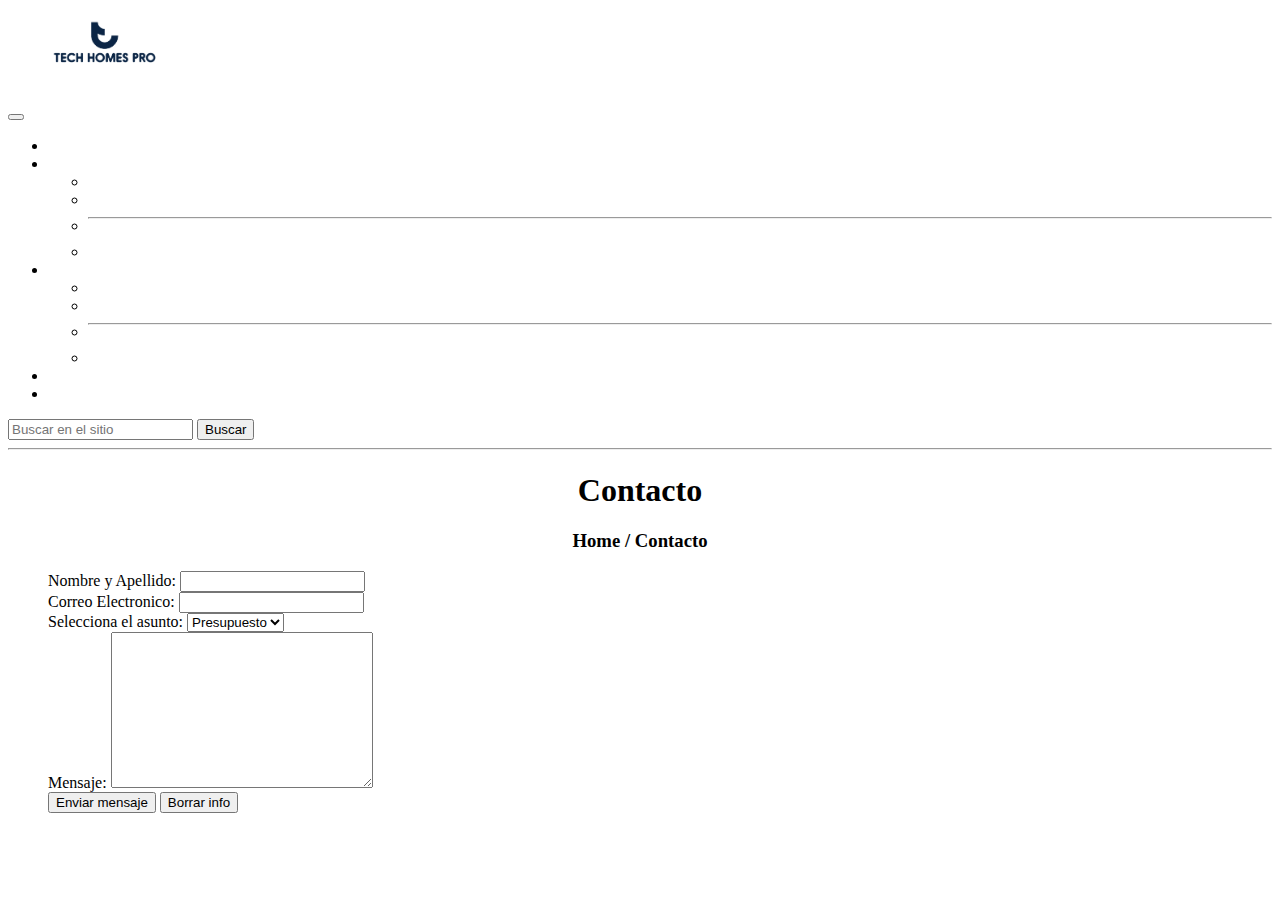
==== pages/contact.html @ 6033735f "actualizacion 2704-1959" ====
<!DOCTYPE html>
<html lang="en">

<head>
    <meta charset="UTF-8">
    <meta http-equiv="X-UA-Compatible" content="IE=edge">
    <meta name="viewport" content="width=device-width, initial-scale=1.0">
    <title>Contacto</title>
    <link href="https://cdn.jsdelivr.net/npm/bootstrap@5.3.0-alpha3/dist/css/bootstrap.min.css" rel="stylesheet"
    integrity="sha384-KK94CHFLLe+nY2dmCWGMq91rCGa5gtU4mk92HdvYe+M/SXH301p5ILy+dN9+nJOZ" crossorigin="anonymous">
<link rel="preconnect" href="https://fonts.googleapis.com">
<link rel="preconnect" href="https://fonts.gstatic.com" crossorigin>
<link
    href="https://fonts.googleapis.com/css2?family=Lato:wght@300&family=Montserrat:wght@500&family=Open+Sans:wght@300;400&family=Playfair+Display:wght@400;500&display=swap"
    rel="stylesheet">
    <link href="https://cdn.jsdelivr.net/npm/bootstrap@5.3.0-alpha3/dist/css/bootstrap.min.css" rel="stylesheet"
    integrity="sha384-KK94CHFLLe+nY2dmCWGMq91rCGa5gtU4mk92HdvYe+M/SXH301p5ILy+dN9+nJOZ" crossorigin="anonymous">
<link rel="preconnect" href="https://fonts.googleapis.com">
<link rel="preconnect" href="https://fonts.gstatic.com" crossorigin>
<link
    href="https://fonts.googleapis.com/css2?family=Lato:wght@300&family=Montserrat:wght@500&family=Open+Sans:wght@300;400&family=Playfair+Display:wght@400;500&display=swap"
    rel="stylesheet">
    <link rel="stylesheet" href="../styles/style.css">
</head>

<body>
    <header>

        <nav class="navbar navbar-expand-lg bg-body-tertiary">
            <div class="container-fluid">
              <figure class="navbar-brand" href="#"><img src="../images/logo.png" alt="Logo" width="120">
              </figure>
              <button class="navbar-toggler" type="button" data-bs-toggle="collapse" data-bs-target="#navbarSupportedContent"
                aria-controls="navbarSupportedContent" aria-expanded="false" aria-label="Toggle navigation">
                <span class="navbar-toggler-icon"></span>
              </button>
              <div class="collapse navbar-collapse" id="navbarSupportedContent">
                <ul class="navbar-nav me-auto mb-2 mb-lg-0">
                  <li class="nav-item">
                    <a class="nav-link active" aria-current="page" href="../index.html">Inicio</a>
                  </li>
                  <li class="nav-item dropdown">
                    <a class="nav-link dropdown-toggle" href="#" role="button" data-bs-toggle="dropdown"
                      aria-expanded="false">
                      Interfaces
                    </a>
                    <ul class="dropdown-menu">
                      <li><a class="dropdown-item" href="../pages/system-hassio.html">Home Assistant</a></li>
                      <li><a class="dropdown-item" href="../pages/system-openhab.html">Openhab</a></li>
                      <li>
                        <hr class="dropdown-divider">
                      </li>
                      <li><a class="dropdown-item" href="../pages/system-custom.html">Sistema Personalizado</a></li>
                    </ul>
                  </li>
                  <li class="nav-item dropdown">
                    <a class="nav-link dropdown-toggle" href="#" role="button" data-bs-toggle="dropdown"
                      aria-expanded="false">
                      Productos
                    </a>
                    <ul class="dropdown-menu">
                      <li><a class="dropdown-item" href="../pages/shop-security.html">Seguridad</a></li>
                      <li><a class="dropdown-item" href="../pages/shop-ilumination.html">Iluminación</a></li>
                      <li>
                        <hr class="dropdown-divider">
                      </li>
                      <li><a class="dropdown-item" href="../pages/shop-iot.html">Dispositivos</a></li>
                    </ul>
                  </li>
                  <li class="nav-item">
                    <a class="nav-link" href="../pages/us.html">Nosotros</a>
                  </li>
                  <li class="nav-item">
                    <a class="nav-link" href="../pages/contact.html">Contacto</a>
                  </li>
                </ul>
                <form class="d-flex" role="search">
                  <input class="form-control me-2" type="search" placeholder="Buscar en el sitio" aria-label="Search">
                  <button class="btn btn-outline-success" type="submit">Buscar</button>
                </form>
              </div>
            </div>
          </nav>
          <hr>
    </header>
    <main>
        <h1 class="titulos">Contacto</h1>
        <h3 class="ruta">Home / Contacto</h3>

        <figure>
            <form action="">

                <div>
                    <label for="nombre-usuario">Nombre y Apellido:</label>
                    <input id="nombre-usuario" type="text">
                </div>

                <div>
                    <label for="email-usuario">Correo Electronico:</label>
                    <input id="email-usuario" type="email">
                </div>

                <div>
                    <label for="asunto-mensaje">Selecciona el asunto:</label>
                    <select name="" id="asunto-mensaje">
                        <option value="mensaje">Presupuesto</option>
                        <option value="queja">Instalación</option>
                        <option value="otro">Visita</option>
                    </select>
                </div>

                <div>
                    <label for="mensaje-usuario">Mensaje:</label>
                    <textarea id="mensaje-usuario" cols="30" rows="10"></textarea>
                </div>



                <div>
                    <input type="submit" value="Enviar mensaje">
                    <input type="reset" value="Borrar info">
                </div>

            </form>



    </main>

    <footer>

    </footer>
    </body>

</html>
---- styles/style.css ----
.navigation-bar {
    font-family:Arial;
    font-weight:bold;
    font-size:13px;
}
.separador {
    color:gray;
}
.navigation-bar li {
     display:inline;
     padding-left:3px;
     padding-right:3px;
    background-color:black;
}
a {
    color:white;
    text-decoration:none;
}
a:hover {
    color:black;
    background-color:lightgray;
}
.titulos {
font-size: 2rem;
text-align: center;
}
.subtitulo {
font-family: 'Playfair Display', serif;
font-weight: 800;
font-size: large;
display: flex;
align-items: center;
}
.ruta {
text-align: center;
}
.parrafo {
text-align: center;
}

.producto img{
display: flex;
justify-content: center;
padding-left: 15px;
border-radius: 100px;
width: 150px;
height: 150px;

}
#destacados{
text-align: center;
font-size: 4rem;
padding-top: 40px;
padding-bottom: 60px;

}
 /* 
font-family: 'Lato', sans-serif;
font-family: 'Montserrat', sans-serif;
font-family: 'Open Sans', sans-serif;
font-family: 'Playfair Display', serif; 
*/
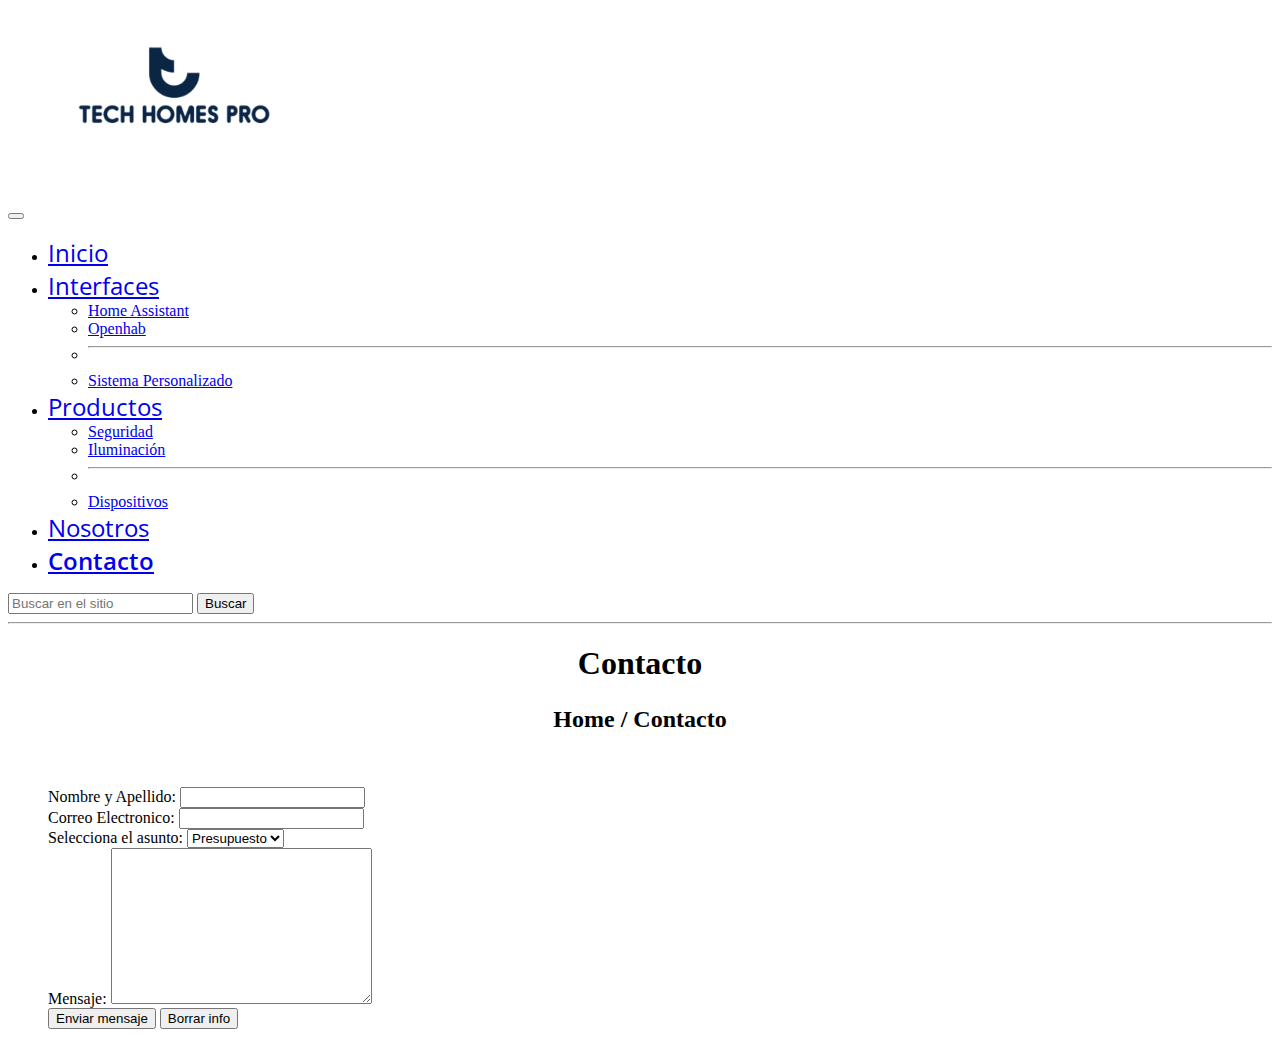
==== commit 4eab7368: "Actualizacion del index" ====
--- a/pages/contact.html
+++ b/pages/contact.html
@@ -37,7 +37,7 @@
               <div class="collapse navbar-collapse" id="navbarSupportedContent">
                 <ul class="navbar-nav me-auto mb-2 mb-lg-0">
                   <li class="nav-item">
-                    <a class="nav-link active" aria-current="page" href="../index.html">Inicio</a>
+                    <a class="nav-link" aria-current="page" href="../index.html">Inicio</a>
                   </li>
                   <li class="nav-item dropdown">
                     <a class="nav-link dropdown-toggle" href="#" role="button" data-bs-toggle="dropdown"
@@ -71,7 +71,7 @@
                     <a class="nav-link" href="../pages/us.html">Nosotros</a>
                   </li>
                   <li class="nav-item">
-                    <a class="nav-link" href="../pages/contact.html">Contacto</a>
+                    <a class="nav-link active" href="../pages/contact.html">Contacto</a>
                   </li>
                 </ul>
                 <form class="d-flex" role="search">
--- a/styles/style.css
+++ b/styles/style.css
@@ -1,29 +1,21 @@
-.navigation-bar {
-    font-family:Arial;
-    font-weight:bold;
-    font-size:13px;
-}
-.separador {
-    color:gray;
-}
-.navigation-bar li {
-     display:inline;
-     padding-left:3px;
-     padding-right:3px;
-    background-color:black;
-}
-a {
-    color:white;
-    text-decoration:none;
-}
-a:hover {
-    color:black;
-    background-color:lightgray;
-}
 .titulos {
 font-size: 2rem;
 text-align: center;
 }
+.navbar-brand img{
+    padding: 20px;
+    width: 25vh
+}
+
+.nav-link{
+    font-size: 1.5rem;
+    font-family: 'Open Sans', sans-serif;
+}
+.active
+{
+    font-weight: 600;
+}
+
 .subtitulo {
 font-family: 'Playfair Display', serif;
 font-weight: 800;
@@ -33,6 +25,8 @@
 }
 .ruta {
 text-align: center;
+font-size: 1.5rem;
+padding-bottom: 30px;
 }
 .parrafo {
 text-align: center;
@@ -49,10 +43,12 @@
 }
 #destacados{
 text-align: center;
-font-size: 4rem;
+text-size-adjust: 2rem;
 padding-top: 40px;
 padding-bottom: 60px;
-
+}
+.prefooter {
+    padding-bottom: 25px;
 }
  /* 
 font-family: 'Lato', sans-serif;
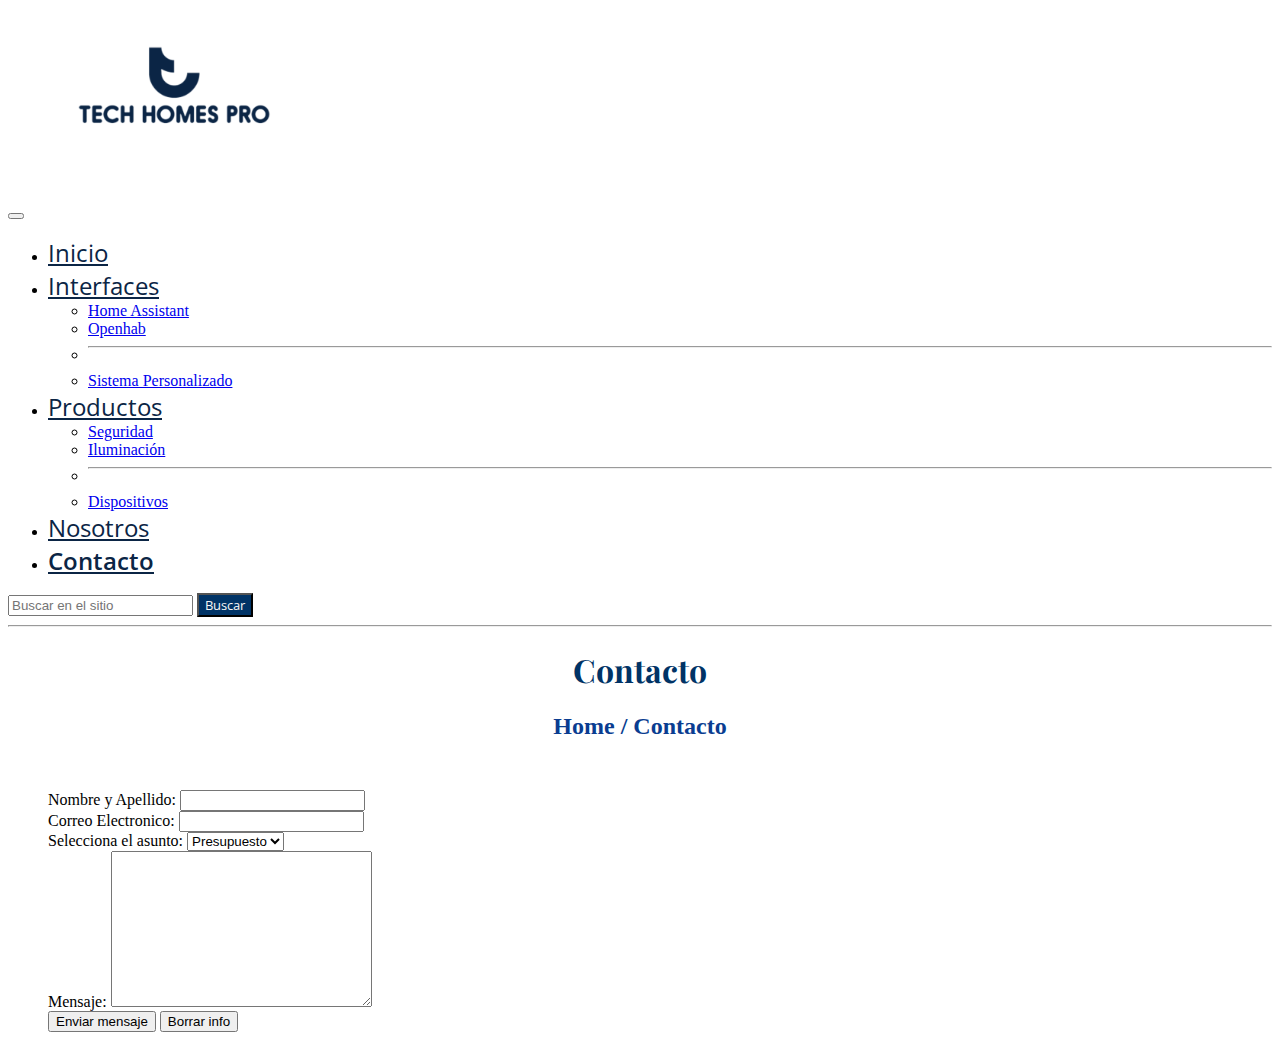
==== commit b3249572: "Actualizacion del shop, index y styles" ====
--- a/pages/contact.html
+++ b/pages/contact.html
@@ -85,7 +85,7 @@
     </header>
     <main>
         <h1 class="titulos">Contacto</h1>
-        <h3 class="ruta">Home / Contacto</h3>
+        <h2 class="ruta">Home / Contacto</h2>
 
         <figure>
             <form action="">
@@ -130,6 +130,10 @@
     <footer>
 
     </footer>
+    <script src="https://cdn.jsdelivr.net/npm/bootstrap@5.3.0-alpha3/dist/js/bootstrap.bundle.min.js"
+    integrity="sha384-ENjdO4Dr2bkBIFxQpeoTz1HIcje39Wm4jDKdf19U8gI4ddQ3GYNS7NTKfAdVQSZe"
+    crossorigin="anonymous"></script>
+
     </body>
 
 </html>--- a/styles/style.css
+++ b/styles/style.css
@@ -1,19 +1,31 @@
 .titulos {
 font-size: 2rem;
 text-align: center;
+font-family: 'Playfair Display', serif;
 }
 .navbar-brand img{
     padding: 20px;
     width: 25vh
 }
+button.btn.btn-outline-success {
+    color: #F5F5F5;
+    background-color: #003366;
+    font-family: 'Open Sans', sans-serif;
+}
+.form-control .me-2{
+color:#F5F5F5 ;
 
+
+}
 .nav-link{
     font-size: 1.5rem;
     font-family: 'Open Sans', sans-serif;
+    color: #0B2545;
 }
 .active
 {
     font-weight: 600;
+    font-family: 'Open Sans', sans-serif;
 }
 
 .subtitulo {
@@ -21,15 +33,32 @@
 font-weight: 800;
 font-size: large;
 display: flex;
-align-items: center;
+padding-left: 8rem;
+}
+.encabezado{
+    text-align: center;
+    padding: 1.5rem;
+    font-size: 2rem;
+    font-family: 'Montserrat', sans-serif;
 }
 .ruta {
 text-align: center;
 font-size: 1.5rem;
 padding-bottom: 30px;
+color: #0A3D91;
 }
 .parrafo {
-text-align: center;
+text-align: justify;
+padding-left: 6rem;
+padding-right: 6rem;
+color: #0A3D91;
+margin-bottom: 2rem;
+font-family: 'Lato', sans-serif;
+font-weight: 600;
+}
+.titulos{
+    color: #003366;
+    font-family: 'Playfair Display'
 }
 
 .producto img{
@@ -39,7 +68,10 @@
 border-radius: 100px;
 width: 150px;
 height: 150px;
-
+}
+h3 , h4 {
+color: #003366;
+    text-align: center;
 }
 #destacados{
 text-align: center;
@@ -51,10 +83,17 @@
     padding-bottom: 25px;
 }
  /* 
-font-family: 'Lato', sans-serif;
-font-family: 'Montserrat', sans-serif;
-font-family: 'Open Sans', sans-serif;
-font-family: 'Playfair Display', serif; 
+font-family: 'Lato', sans-serif; textos largos
+font-family: 'Montserrat', sans-serif; encabezados y titulos
+font-family: 'Open Sans', sans-serif; botones y navbar
+font-family: 'Playfair Display', serif; titulos importantes/ruta
 */
 
-  
+/*
+Azul oscuro (#003366) elementos destacados
+Azul medianoche (#1A237E) areas imnportantes
+Azul cobalto (#0A3D91) 
+Azul claro (#4FC3F7)
+Gris claro (#F5F5F5)
+Blanco (#FFFFFF)
+*/
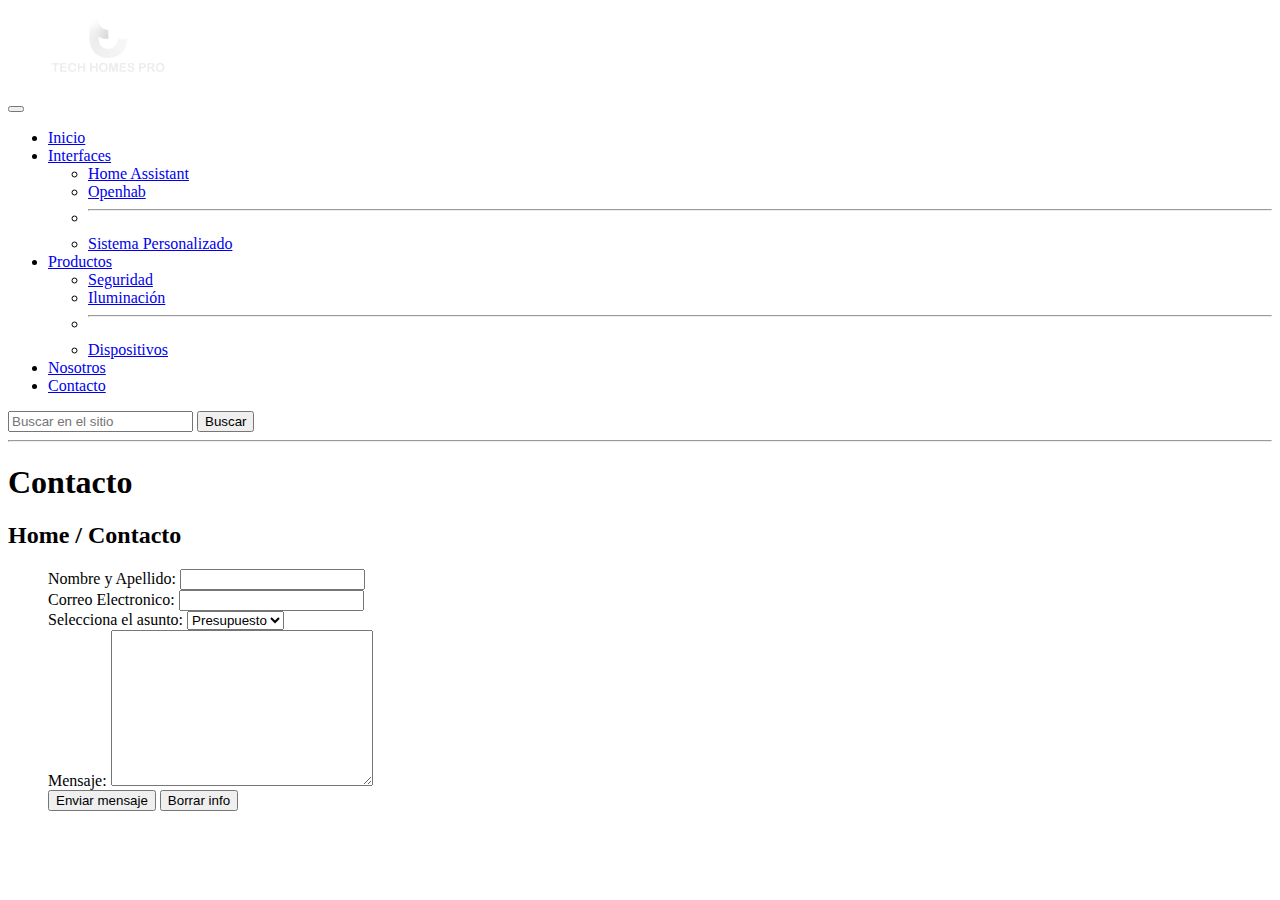
==== commit 3f96a669: "Agregando SASS" ====
--- a/pages/contact.html
+++ b/pages/contact.html
@@ -20,7 +20,7 @@
 <link
     href="https://fonts.googleapis.com/css2?family=Lato:wght@300&family=Montserrat:wght@500&family=Open+Sans:wght@300;400&family=Playfair+Display:wght@400;500&display=swap"
     rel="stylesheet">
-    <link rel="stylesheet" href="../styles/style.css">
+    <link rel="stylesheet" href="../styles/styles.css">
 </head>
 
 <body>
--- a/styles/styles.css
+++ b/styles/styles.css
@@ -0,0 +1,20 @@
+.navbar-brand {
+  width: 5vh;
+}
+
+/* 
+font-family: 'Lato', sans-serif; textos largos
+font-family: 'Montserrat', sans-serif; encabezados y titulos
+font-family: 'Open Sans', sans-serif; botones y navbar
+font-family: 'Playfair Display', serif; titulos importantes/ruta
+*/
+/*
+Azul oscuro (#003366) elementos destacados
+Azul medianoche (#1A237E) areas imnportantes
+Azul cobalto (#0A3D91) 
+Azul claro (#4FC3F7)
+Gris claro (#F5F5F5)
+Blanco (#FFFFFF)
+*/
+
+/*# sourceMappingURL=styles.css.map */
